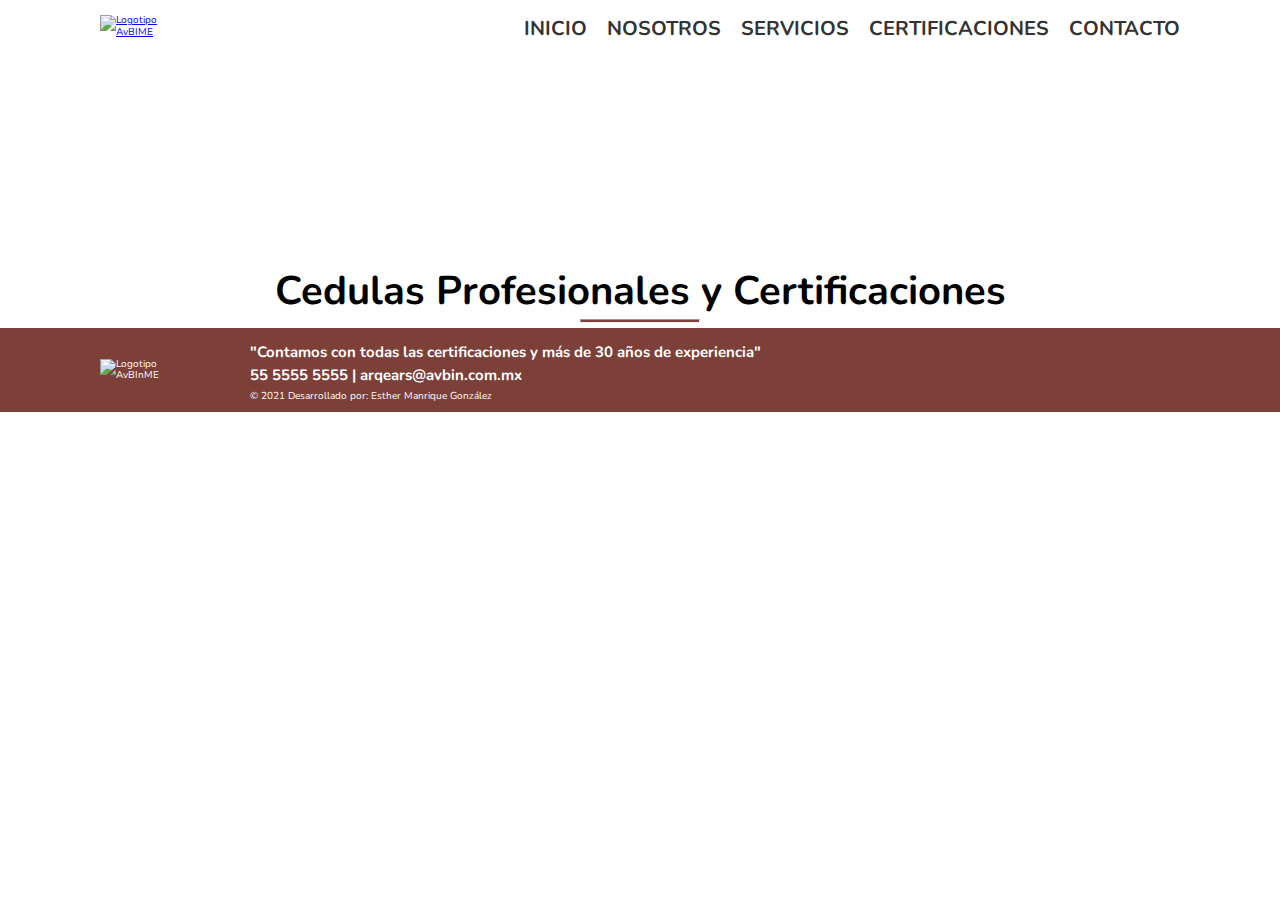
==== certificaciones.html @ dd59dedd "Added all pages with common elements." ====
<!DOCTYPE html>
<html lang="en">

<head>
  <meta charset="UTF-8">
  <meta http-equiv="X-UA-Compatible" content="IE=edge">
  <meta name="viewport" content="width=device-width, initial-scale=1.0">
  <link rel="stylesheet" href="assets/css/main.css">
  <title>AvBInME</title>
</head>

<body>
  <header class="header">
    <section class="container" role="region" aria-label="Header general">
      <div class="logo">
        <a href="index.html">
          <img src="assets/images/Logo_Web_Positivo.svg" alt="Logotipo AvBIME">
        </a>
      </div>
      <button class="menu-btn">
        <svg width="36" height="24" viewBox="0 0 36 24" fill="none" xmlns="http://www.w3.org/2000/svg">
          <path d="M0 0H36V4H0V0ZM0 10H36V14H0V10ZM0 20H36V24H0V20Z" fill="#979797" />
        </svg>
        <svg class="none" width="28" height="28" viewBox="0 0 28 28" fill="none" xmlns="http://www.w3.org/2000/svg">
          <path fill-rule="evenodd" clip-rule="evenodd"
            d="M28 2.8L25.2 0L14 11.2L2.8 0L0 2.8L11.2 14L0 25.2L2.8 28L14 16.8L25.2 28L28 25.2L16.8 14L28 2.8Z"
            fill="#979797" />
        </svg>
      </button>
      <nav class="menu">
        <ul class="menu-nav">
          <li><a href="index.html">INICIO</a></li>
          <li><a href="nosotros.html">NOSOTROS</a></li>
          <li><a href="servicios.html">SERVICIOS</a></li>
          <li><a href="certificaciones.html">CERTIFICACIONES</a></li>
          <li><a href="contacto.html">CONTACTO</a></li>
        </ul>
      </nav>
    </section>
  </header>

  <section class="hero-slogan" role="region" aria-label="Hero Slogan">
    <div class="hero-slogan-bg">
      <h3>"Valoramos y Valuamos tus Bienes"</h3>
    </div>
  </section>

  <main class="main-content">
    <section class="we" role="region" aria-label="Contenido principal de la página Nosotros">
      <section class="main-subtitle" role="region" aria-label="Título de la página Nosotros">
        <h2>Cedulas Profesionales y Certificaciones</h2>
        <hr>
      </section>
    </section>
  </main>


  <footer class="footer">
    <div class="footer-logo">
      <a href="index.html"></a>
      <img src="assets/images/Logo_Negativo.svg" alt="Logotipo AvBInME">
    </div>
    <div class="footer-contact">
      <h5>"Contamos con todas las certificaciones y más de 30 años de experiencia"</h5>
      <h5>55 5555 5555 | arqears@avbin.com.mx</h5>
      <p class="is-small">© 2021 Desarrollado por: Esther Manrique González</p>
    </div>
  </footer>
  <script src="app.js"></script>
</body>

</html>
---- assets/css/main.css ----
/*** AQUI IMPORTO LOS ARCHIVOS ***/
/*** EL ORDEN DE LOS ARCHIVOS A IMPORTAR (IMPORTA) ***/
/*-----------------------------------*\
    1.- utils/
    2.- vendors/
    3.- base/
    4.- layout/
    5.- components/
    6.- pages/
    7.- themes/
\*-----------------------------------*/
/*** VARIABLES ***/
/*-----------------------------------*\
    FONT FAMILY
\*-----------------------------------*/
/*-----------------------------------*\
    BREAKPOINTS IN CORRECT ORDER
\*-----------------------------------*/
/*-----------------------------------*\
    COLORS
\*-----------------------------------*/
/* LO QUE SE USA EN EL SITIO EN GENARAL */
/*-----------------------------------*\
    UNIVERSAL
\*-----------------------------------*/
/* :root {
  max-width: 1200px;  ******PREGNTAR********
} */
@import url("https://fonts.googleapis.com/css2?family=Nunito:wght@300;400;600&display=swap");
html {
  font-size: 62.5%;
  scroll-behavior: smooth; }
  html body {
    font-family: "Nunito", sans-serif;
    padding-top: 7.2rem;
    overflow-x: hidden; }
    @media screen and (min-width: 768px) {
      html body {
        padding-top: 8rem; } }
    @media screen and (min-width: 1024px) {
      html body {
        padding-top: 10rem; } }
    html body * {
      box-sizing: border-box; }

/*! normalize.css v8.0.1 | MIT License | github.com/necolas/normalize.css */
/* Document
   ========================================================================== */
/**
 * 1. Correct the line height in all browsers.
 * 2. Prevent adjustments of font size after orientation changes in iOS.
 */
html {
  line-height: 1.15;
  /* 1 */
  -webkit-text-size-adjust: 100%;
  /* 2 */ }

/* Sections
   ========================================================================== */
/**
 * Remove the margin in all browsers.
 */
body {
  margin: 0; }

/**
 * Render the `main` element consistently in IE.
 */
main {
  display: block; }

/**
 * Correct the font size and margin on `h1` elements within `section` and
 * `article` contexts in Chrome, Firefox, and Safari.
 */
h1 {
  font-size: 2em;
  margin: 0.67em 0; }

/* Grouping content
   ========================================================================== */
/**
 * 1. Add the correct box sizing in Firefox.
 * 2. Show the overflow in Edge and IE.
 */
hr {
  box-sizing: content-box;
  /* 1 */
  height: 0;
  /* 1 */
  overflow: visible;
  /* 2 */ }

/**
 * 1. Correct the inheritance and scaling of font size in all browsers.
 * 2. Correct the odd `em` font sizing in all browsers.
 */
pre {
  font-family: monospace, monospace;
  /* 1 */
  font-size: 1em;
  /* 2 */ }

/* Text-level semantics
   ========================================================================== */
/**
 * Remove the gray background on active links in IE 10.
 */
a {
  background-color: transparent; }

/**
 * 1. Remove the bottom border in Chrome 57-
 * 2. Add the correct text decoration in Chrome, Edge, IE, Opera, and Safari.
 */
abbr[title] {
  border-bottom: none;
  /* 1 */
  text-decoration: underline;
  /* 2 */
  text-decoration: underline dotted;
  /* 2 */ }

/**
 * Add the correct font weight in Chrome, Edge, and Safari.
 */
b,
strong {
  font-weight: bolder; }

/**
 * 1. Correct the inheritance and scaling of font size in all browsers.
 * 2. Correct the odd `em` font sizing in all browsers.
 */
code,
kbd,
samp {
  font-family: monospace, monospace;
  /* 1 */
  font-size: 1em;
  /* 2 */ }

/**
 * Add the correct font size in all browsers.
 */
small {
  font-size: 80%; }

/**
 * Prevent `sub` and `sup` elements from affecting the line height in
 * all browsers.
 */
sub,
sup {
  font-size: 75%;
  line-height: 0;
  position: relative;
  vertical-align: baseline; }

sub {
  bottom: -0.25em; }

sup {
  top: -0.5em; }

/* Embedded content
   ========================================================================== */
/**
 * Remove the border on images inside links in IE 10.
 */
img {
  border-style: none; }

/* Forms
   ========================================================================== */
/**
 * 1. Change the font styles in all browsers.
 * 2. Remove the margin in Firefox and Safari.
 */
button,
input,
optgroup,
select,
textarea {
  font-family: inherit;
  /* 1 */
  font-size: 100%;
  /* 1 */
  line-height: 1.15;
  /* 1 */
  margin: 0;
  /* 2 */ }

/**
 * Show the overflow in IE.
 * 1. Show the overflow in Edge.
 */
button,
input {
  /* 1 */
  overflow: visible; }

/**
 * Remove the inheritance of text transform in Edge, Firefox, and IE.
 * 1. Remove the inheritance of text transform in Firefox.
 */
button,
select {
  /* 1 */
  text-transform: none; }

/**
 * Correct the inability to style clickable types in iOS and Safari.
 */
button,
[type="button"],
[type="reset"],
[type="submit"] {
  -webkit-appearance: button; }

/**
 * Remove the inner border and padding in Firefox.
 */
button::-moz-focus-inner,
[type="button"]::-moz-focus-inner,
[type="reset"]::-moz-focus-inner,
[type="submit"]::-moz-focus-inner {
  border-style: none;
  padding: 0; }

/**
 * Restore the focus styles unset by the previous rule.
 */
button:-moz-focusring,
[type="button"]:-moz-focusring,
[type="reset"]:-moz-focusring,
[type="submit"]:-moz-focusring {
  outline: 1px dotted ButtonText; }

/**
 * Correct the padding in Firefox.
 */
fieldset {
  padding: 0.35em 0.75em 0.625em; }

/**
 * 1. Correct the text wrapping in Edge and IE.
 * 2. Correct the color inheritance from `fieldset` elements in IE.
 * 3. Remove the padding so developers are not caught out when they zero out
 *    `fieldset` elements in all browsers.
 */
legend {
  box-sizing: border-box;
  /* 1 */
  color: inherit;
  /* 2 */
  display: table;
  /* 1 */
  max-width: 100%;
  /* 1 */
  padding: 0;
  /* 3 */
  white-space: normal;
  /* 1 */ }

/**
 * Add the correct vertical alignment in Chrome, Firefox, and Opera.
 */
progress {
  vertical-align: baseline; }

/**
 * Remove the default vertical scrollbar in IE 10+.
 */
textarea {
  overflow: auto; }

/**
 * 1. Add the correct box sizing in IE 10.
 * 2. Remove the padding in IE 10.
 */
[type="checkbox"],
[type="radio"] {
  box-sizing: border-box;
  /* 1 */
  padding: 0;
  /* 2 */ }

/**
 * Correct the cursor style of increment and decrement buttons in Chrome.
 */
[type="number"]::-webkit-inner-spin-button,
[type="number"]::-webkit-outer-spin-button {
  height: auto; }

/**
 * 1. Correct the odd appearance in Chrome and Safari.
 * 2. Correct the outline style in Safari.
 */
[type="search"] {
  -webkit-appearance: textfield;
  /* 1 */
  outline-offset: -2px;
  /* 2 */ }

/**
 * Remove the inner padding in Chrome and Safari on macOS.
 */
[type="search"]::-webkit-search-decoration {
  -webkit-appearance: none; }

/**
 * 1. Correct the inability to style clickable types in iOS and Safari.
 * 2. Change font properties to `inherit` in Safari.
 */
::-webkit-file-upload-button {
  -webkit-appearance: button;
  /* 1 */
  font: inherit;
  /* 2 */ }

/* Interactive
   ========================================================================== */
/*
 * Add the correct display in Edge, IE 10+, and Firefox.
 */
details {
  display: block; }

/*
 * Add the correct display in all browsers.
 */
summary {
  display: list-item; }

/* Misc
   ========================================================================== */
/**
 * Add the correct display in IE 10+.
 */
template {
  display: none; }

/**
 * Add the correct display in IE 10.
 */
[hidden] {
  display: none; }

h1 {
  font-size: 2rem; }
  @media screen and (min-width: 768px) {
    h1 {
      font-size: 6rem; } }
  @media screen and (min-width: 1024px) {
    h1 {
      font-size: 8rem; } }

h5 {
  font-size: 2rem; }
  @media screen and (min-width: 768px) {
    h5 {
      font-size: 2.5rem; } }
  @media screen and (min-width: 1024px) {
    h5 {
      font-size: 3rem; } }

p {
  font-size: 1.7rem; }
  p.is-small {
    font-size: 1.2rem; }

section.hero-slogan .hero-slogan-bg {
  background: url("../../assets/images/header_1.png") no-repeat center center;
  background-size: cover;
  padding: 2.1rem 0; }
  section.hero-slogan .hero-slogan-bg h3 {
    color: white;
    text-align: center;
    font-size: 1.5rem;
    font-weight: 400; }
    @media screen and (min-width: 768px) {
      section.hero-slogan .hero-slogan-bg h3 {
        font-size: 3rem; } }
    @media screen and (min-width: 1024px) {
      section.hero-slogan .hero-slogan-bg h3 {
        font-size: 4rem; } }

header.header .container {
  display: flex;
  justify-content: space-between;
  align-content: center;
  padding: 1rem 2rem;
  position: fixed;
  left: 0;
  top: 0;
  z-index: 999;
  width: 100%;
  background-color: #ffffff; }
  @media screen and (min-width: 768px) {
    header.header .container {
      padding: 1.25rem 4rem; } }
  @media screen and (min-width: 1024px) {
    header.header .container {
      padding: 1.5rem 10rem; } }
  header.header .container .logo img {
    width: 6rem;
    height: auto; }
    @media screen and (min-width: 768px) {
      header.header .container .logo img {
        width: 7rem; } }
    @media screen and (min-width: 1024px) {
      header.header .container .logo img {
        width: 10rem; } }
  header.header .container .menu-btn {
    width: auto;
    height: auto;
    border: none;
    background: none; }
    @media screen and (min-width: 1024px) {
      header.header .container .menu-btn {
        display: none; } }
    header.header .container .menu-btn .none {
      display: none; }
  header.header .container .menu {
    position: fixed;
    left: 0;
    width: 100%;
    height: 100%;
    background-color: #f1f1f1;
    opacity: 0;
    pointer-events: none;
    transition: opacity 0.75s ease; }
    @media screen and (min-width: 1024px) {
      header.header .container .menu {
        background-color: #ffffff;
        position: static;
        height: auto;
        opacity: 1;
        pointer-events: auto; } }
    header.header .container .menu .menu-nav {
      list-style: none;
      padding: 5rem; }
      @media screen and (min-width: 768px) {
        header.header .container .menu .menu-nav {
          padding: 7rem; } }
      @media screen and (min-width: 1024px) {
        header.header .container .menu .menu-nav {
          flex-direction: row;
          display: flex;
          justify-content: flex-end;
          padding: 0;
          margin: 0;
          line-height: normal;
          align-items: center;
          height: 100%; } }
      header.header .container .menu .menu-nav li {
        padding: 3rem 0; }
        @media screen and (min-width: 768px) {
          header.header .container .menu .menu-nav li {
            padding: 5rem; } }
        @media screen and (min-width: 1024px) {
          header.header .container .menu .menu-nav li {
            padding: 0 0 0 2rem; } }
      header.header .container .menu .menu-nav a {
        padding: 2rem 0;
        font-size: 1.5rem;
        font-weight: bold;
        text-align: center;
        text-decoration: none;
        color: #333333; }
        @media screen and (min-width: 768px) {
          header.header .container .menu .menu-nav a {
            font-size: 2.5rem; } }
        @media screen and (min-width: 1024px) {
          header.header .container .menu .menu-nav a {
            font-size: 2rem; } }
  header.header .container .menu.is-active {
    opacity: 1;
    pointer-events: auto;
    margin-top: 5.8rem; }
    @media screen and (min-width: 768px) {
      header.header .container .menu.is-active {
        margin-top: 7rem; } }

section.main-title h1 {
  color: #000000;
  text-align: center;
  font-size: 1.8rem;
  margin-bottom: 2rem; }
  @media screen and (min-width: 768px) {
    section.main-title h1 {
      font-size: 3.5rem; } }
  @media screen and (min-width: 1024px) {
    section.main-title h1 {
      font-size: 5rem; } }

section.main-subtitle h2 {
  font-size: 2.4rem;
  margin: 0;
  text-align: center; }
  @media screen and (min-width: 768px) {
    section.main-subtitle h2 {
      font-size: 3.5rem; } }
  @media screen and (min-width: 1024px) {
    section.main-subtitle h2 {
      font-size: 4rem; } }
section.main-subtitle hr {
  width: 8rem;
  height: 0.25rem;
  background-color: #7d4039; }
  @media screen and (min-width: 768px) {
    section.main-subtitle hr {
      width: 12rem;
      height: 0.4rem; } }

section.services {
  background: url("../../assets/images/bg_main-mobile_1.jpg") no-repeat 0 0;
  background-size: cover;
  display: flex;
  flex-direction: column;
  align-items: center;
  justify-content: center;
  padding: 0.5rem 0 1.5rem; }
  @media screen and (min-width: 768px) {
    section.services {
      background-image: url("../../assets/images/bg_main-tablet.jpg"); } }
  @media screen and (min-width: 1024px) {
    section.services {
      background-image: url("../../assets/images/bg_main-desktop.jpg"); } }
  section.services .list-services {
    text-align: left;
    list-style: none;
    padding-left: 0.5rem;
    cursor: pointer;
    margin: 0; }
    @media screen and (min-width: 1024px) {
      section.services .list-services {
        display: grid;
        grid-template-columns: repeat(2, 1fr);
        grid-gap: 1rem 4rem;
        padding-top: 2.5rem; } }
    section.services .list-services li {
      background-size: 1.8rem;
      background-position: left center;
      background-repeat: no-repeat;
      padding-left: 3rem; }
      @media screen and (min-width: 768px) {
        section.services .list-services li {
          background-size: 2.5rem;
          padding-left: 5rem; } }
      section.services .list-services li a {
        text-decoration: none;
        color: #333333;
        font-size: 1.5rem;
        line-height: 2.5;
        font-weight: bold; }
        @media screen and (min-width: 768px) {
          section.services .list-services li a {
            font-size: 2.5rem; } }
        @media screen and (min-width: 1024px) {
          section.services .list-services li a {
            font-size: 2rem; } }
      section.services .list-services li.service-1 {
        background-image: url("../../assets/icons/010-edificios.svg"); }
      section.services .list-services li.service-2 {
        background-image: url("../../assets/icons/004-estadisticas.svg"); }
      section.services .list-services li.service-3 {
        background-image: url("../../assets/icons/007-analisis-de-mercado.svg"); }
      section.services .list-services li.service-4 {
        background-image: url("../../assets/icons/009-estado-financiero.svg"); }
      section.services .list-services li.service-5 {
        background-image: url("../../assets/icons/activos 1.svg"); }
      section.services .list-services li.service-6 {
        background-image: url("../../assets/icons/edificio-de-oficinas 1.svg"); }
      section.services .list-services li.service-7 {
        background-image: url("../../assets/icons/003-ruedas-dentadas.svg"); }
      section.services .list-services li.service-8 {
        background-image: url("../../assets/icons/006-cadena-de-valor 1.svg"); }
      section.services .list-services li.service-9 {
        background-image: url("../../assets/icons/005-buscar.svg"); }
      section.services .list-services li.service-10 {
        background-image: url("../../assets/icons/012-casas 1.svg"); }
      section.services .list-services li.service-11 {
        background-image: url("../../assets/icons/valor 1.svg"); }

footer.footer {
  background-color: #7d4039;
  height: auto;
  color: #ffffff;
  padding: 0.5rem;
  display: flex;
  justify-content: space-around;
  align-items: center; }
  @media screen and (min-width: 768px) {
    footer.footer {
      padding: 1rem; } }
  @media screen and (min-width: 1024px) {
    footer.footer {
      padding: 1rem 10rem;
      justify-content: flex-start; } }
  footer.footer .footer-logo img {
    width: 5rem;
    height: auto;
    cursor: pointer; }
    @media screen and (min-width: 768px) {
      footer.footer .footer-logo img {
        width: 8rem; } }
    @media screen and (min-width: 1024px) {
      footer.footer .footer-logo img {
        max-width: 10rem; } }
  @media screen and (min-width: 1024px) {
    footer.footer .footer-contact {
      padding-left: 5rem; } }
  footer.footer .footer-contact h5 {
    font-size: 0.8rem;
    margin: 0.3rem auto; }
    @media screen and (min-width: 768px) {
      footer.footer .footer-contact h5 {
        font-size: 1.5rem;
        margin: 0.6rem auto; } }
  footer.footer .footer-contact p.is-small {
    font-size: 0.7rem;
    margin: 0 auto; }
    @media screen and (min-width: 768px) {
      footer.footer .footer-contact p.is-small {
        font-size: 1rem; } }

/*# sourceMappingURL=main.css.map */
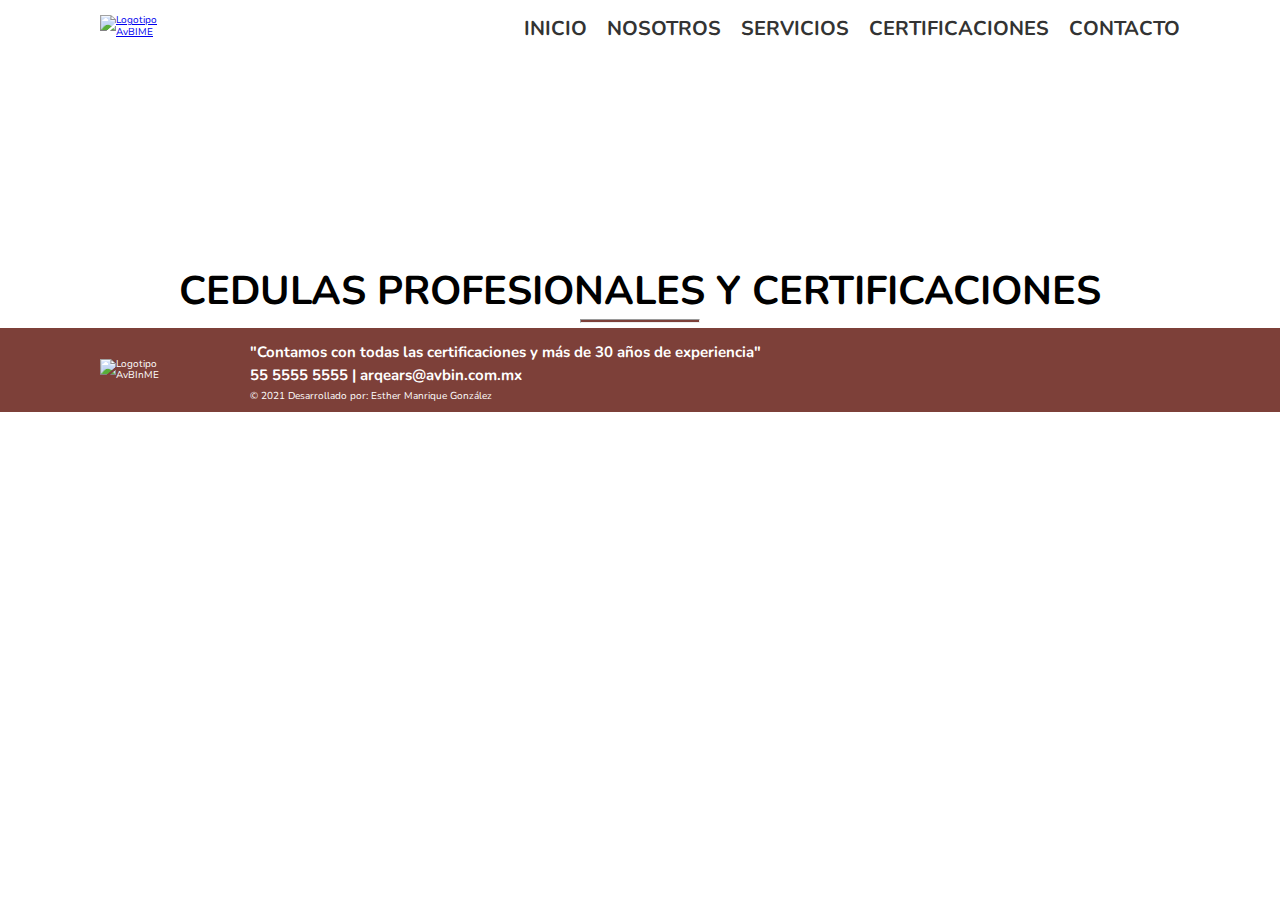
==== commit f9012ce0: "Fixed subtitles" ====
--- a/certificaciones.html
+++ b/certificaciones.html
@@ -48,7 +48,7 @@
   <main class="main-content">
     <section class="we" role="region" aria-label="Contenido principal de la página Nosotros">
       <section class="main-subtitle" role="region" aria-label="Título de la página Nosotros">
-        <h2>Cedulas Profesionales y Certificaciones</h2>
+        <h2>CEDULAS PROFESIONALES Y CERTIFICACIONES</h2>
         <hr>
       </section>
     </section>
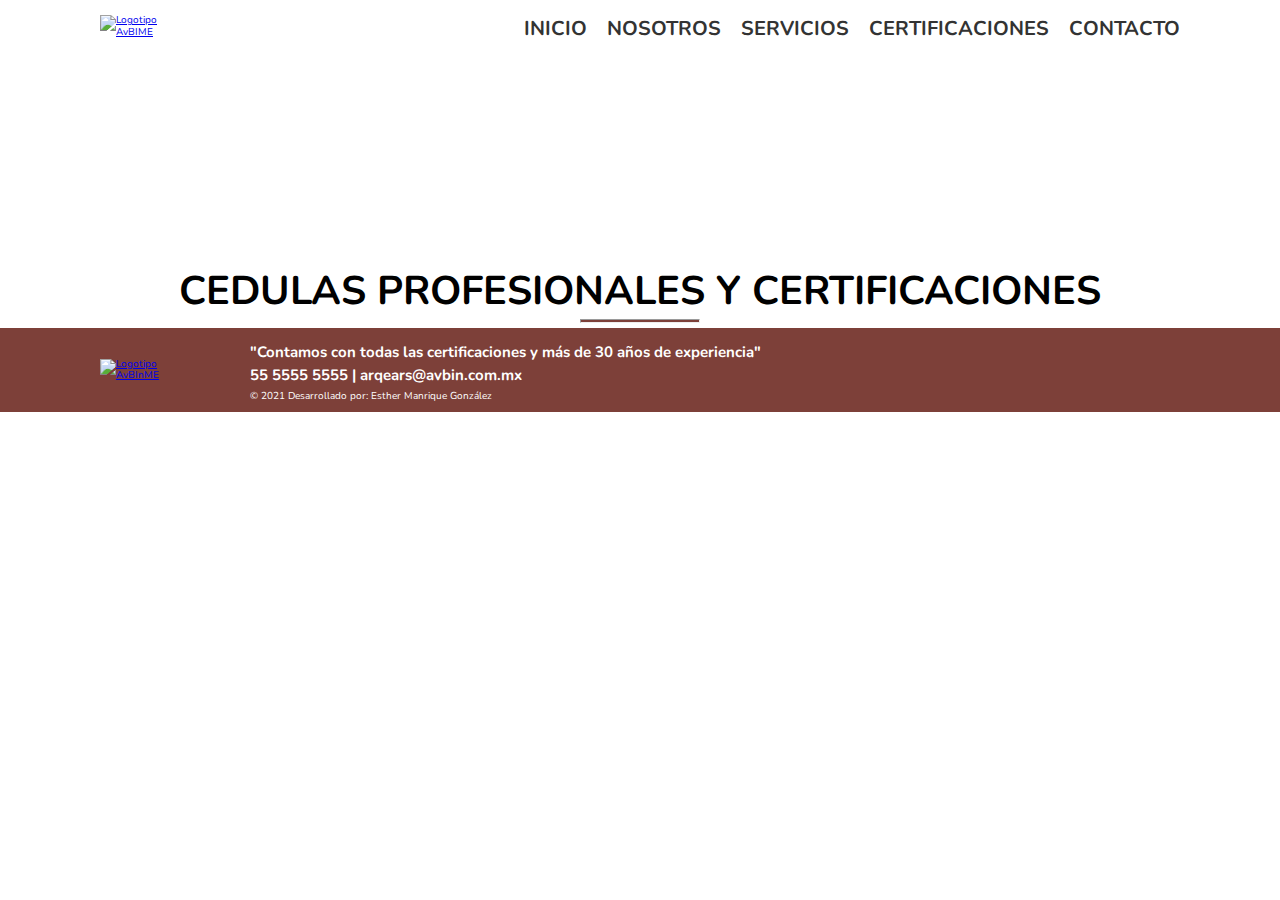
==== commit f78c4348: "Added ancore in logo footer" ====
--- a/certificaciones.html
+++ b/certificaciones.html
@@ -57,8 +57,9 @@
 
   <footer class="footer">
     <div class="footer-logo">
-      <a href="index.html"></a>
-      <img src="assets/images/Logo_Negativo.svg" alt="Logotipo AvBInME">
+      <a href="index.html">
+        <img src="assets/images/Logo_Negativo.svg" alt="Logotipo AvBInME">
+      </a>
     </div>
     <div class="footer-contact">
       <h5>"Contamos con todas las certificaciones y más de 30 años de experiencia"</h5>
